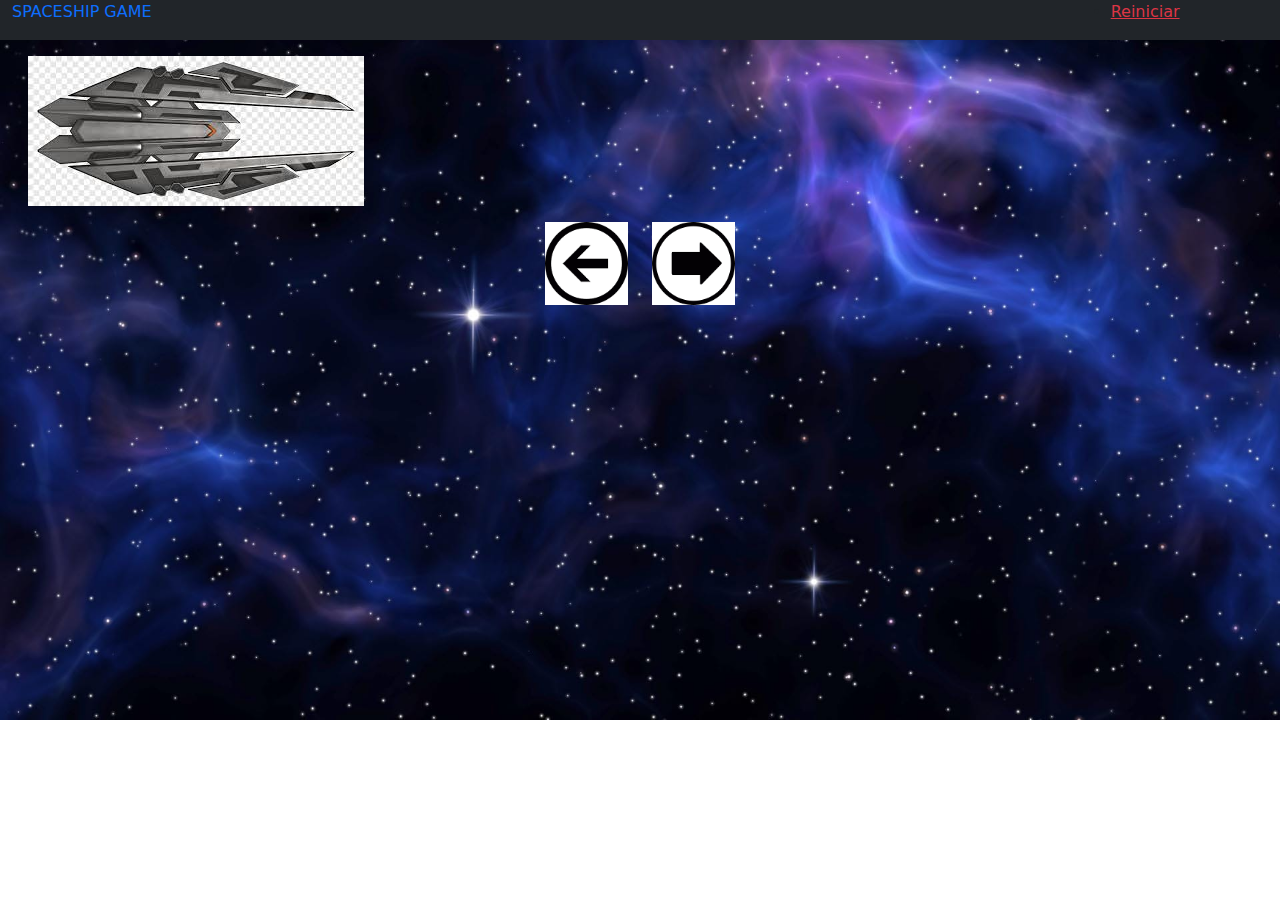
==== app/views/index.html @ 9b5a8463 "init: criado arquitetura de pastas e primeira tela" ====
<!DOCTYPE html>
<html lang="en">
<head>
    <meta charset="UTF-8">
    <meta name="viewport" content="width=device-width, initial-scale=1.0">
    <title>Document</title>
    <link href="https://cdn.jsdelivr.net/npm/bootstrap@5.3.3/dist/css/bootstrap.min.css" rel="stylesheet" integrity="sha384-QWTKZyjpPEjISv5WaRU9OFeRpok6YctnYmDr5pNlyT2bRjXh0JMhjY6hW+ALEwIH" crossorigin="anonymous">
    <link rel="stylesheet" href="../../public/css/styles.css">
</head>
<body>
    <header class="container-fluid bg-dark">
        <div class="row justify-content-between">
            <div class="col-4 text-primary">
                SPACESHIP GAME
            </div>
            <div class="col-2">
                <nav>
                    <ul>
                        <li><a class="text-danger" href="">Reiniciar</a></li>
                    </ul>
                    
                </nav>
            </div>
        </div>
    </header>

    <main class="container m-3">
        <div id="linha" class="row">
            <div class="col-6 " id="coluna">
                <img id="personagem" src="../../public/img/personagem.jpeg" alt="" class="img-fluid">
            </div>
        </div>
    </main>

    <footer class="container-fluid">
        <div class="row justify-content-center">
            <div class="col-1" style="cursor: pointer;">
                <img id="btnEsquerda" src="../../public/img/esquerda.png" alt="" class="img-fluid">
            </div>
            <div class="col-1" style="cursor: pointer;">
                <img id="btnDireita" src="../../public/img/direita.png" alt="" class="img-fluid">
            </div>
        </div>
    </footer>

    <script src="../../public/js/script.js"></script>
    <script src="https://cdn.jsdelivr.net/npm/bootstrap@5.3.3/dist/js/bootstrap.bundle.min.js" integrity="sha384-YvpcrYf0tY3lHB60NNkmXc5s9fDVZLESaAA55NDzOxhy9GkcIdslK1eN7N6jIeHz" crossorigin="anonymous"></script>
</body>
</html>
---- public/css/styles.css ----
.coluna_personagem{
    animation: paraDireita 2s linear 1s 1 alternate forwards;
}

@keyframes paraDireita {
    to {
        transform: translateX(calc(100dvw - 550px));
    }
}

.coluna_persona_esquerda{
    position: relative;
    left: 775px;
    animation: paraEsquerda 2s linear 1s 1 alternate forwards;
}

@keyframes paraEsquerda {
    to {
        transform: translateX(-770px);
    }
}

body{
    background-image: url('../img/fundo.jpg');
    background-repeat: no-repeat;
    background-size: cover;
}
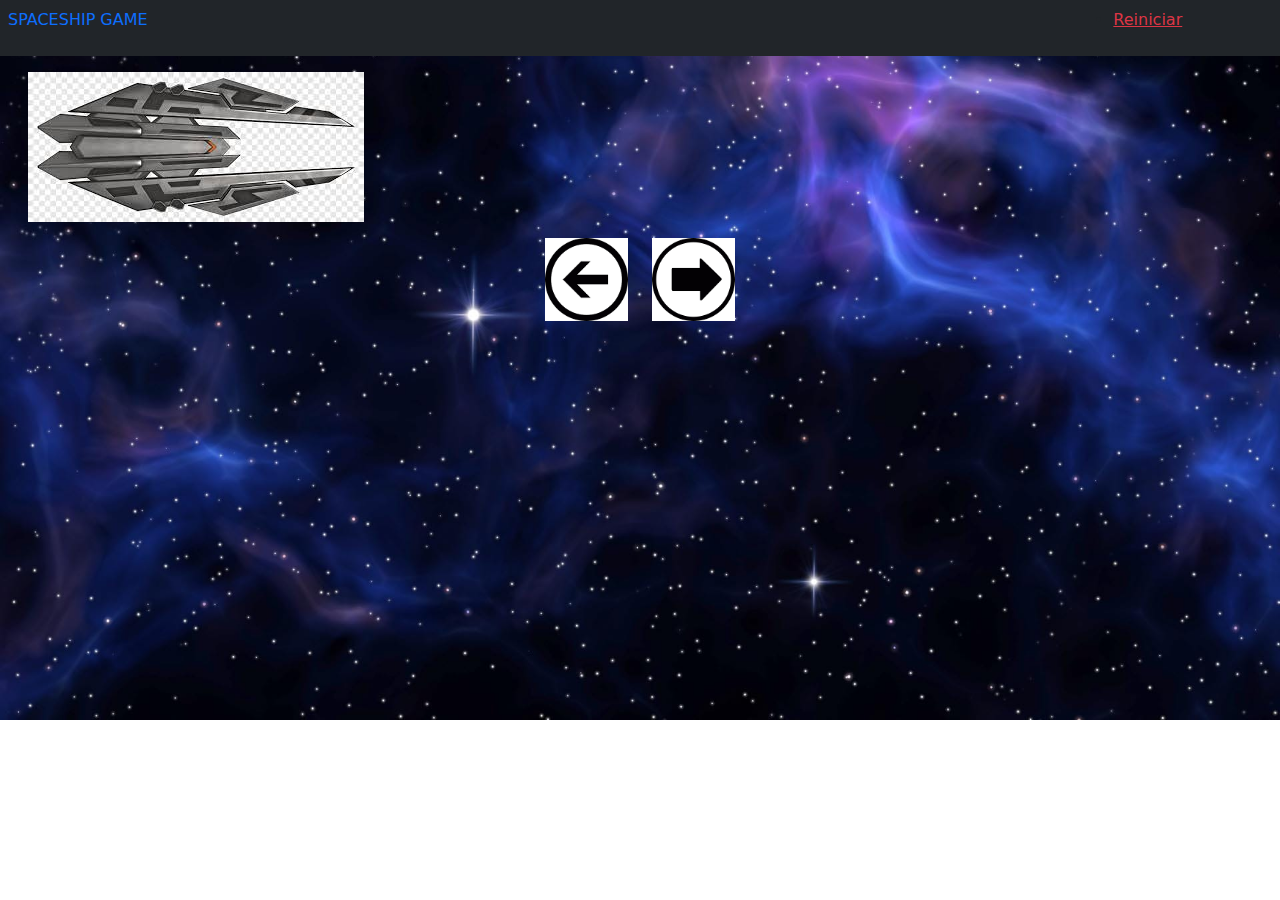
==== commit 8d97c46a: "feat: adiciona pagina index" ====
--- a/app/views/index.html
+++ b/app/views/index.html
@@ -8,7 +8,7 @@
     <link rel="stylesheet" href="../../public/css/styles.css">
 </head>
 <body>
-    <header class="container-fluid bg-dark">
+    <header class="container-fluid bg-dark p-2">
         <div class="row justify-content-between">
             <div class="col-4 text-primary">
                 SPACESHIP GAME
--- a/public/css/styles.css
+++ b/public/css/styles.css
@@ -1,22 +1,23 @@
 .coluna_personagem{
-    animation: paraDireita 2s linear 1s 1 alternate forwards;
+    animation: paraDireita 2s linear forwards;
 }
 
 @keyframes paraDireita {
     to {
-        transform: translateX(calc(100dvw - 550px));
+        transform: translateX(70dvw);
     }
 }
 
 .coluna_persona_esquerda{
-    position: relative;
-    left: 775px;
-    animation: paraEsquerda 2s linear 1s 1 alternate forwards;
+    animation: paraEsquerda 2s linear forwards;
 }
 
 @keyframes paraEsquerda {
+    from {
+        transform: translateX(70dvw);
+    }
     to {
-        transform: translateX(-770px);
+        transform: translateX(0dvw);
     }
 }
 
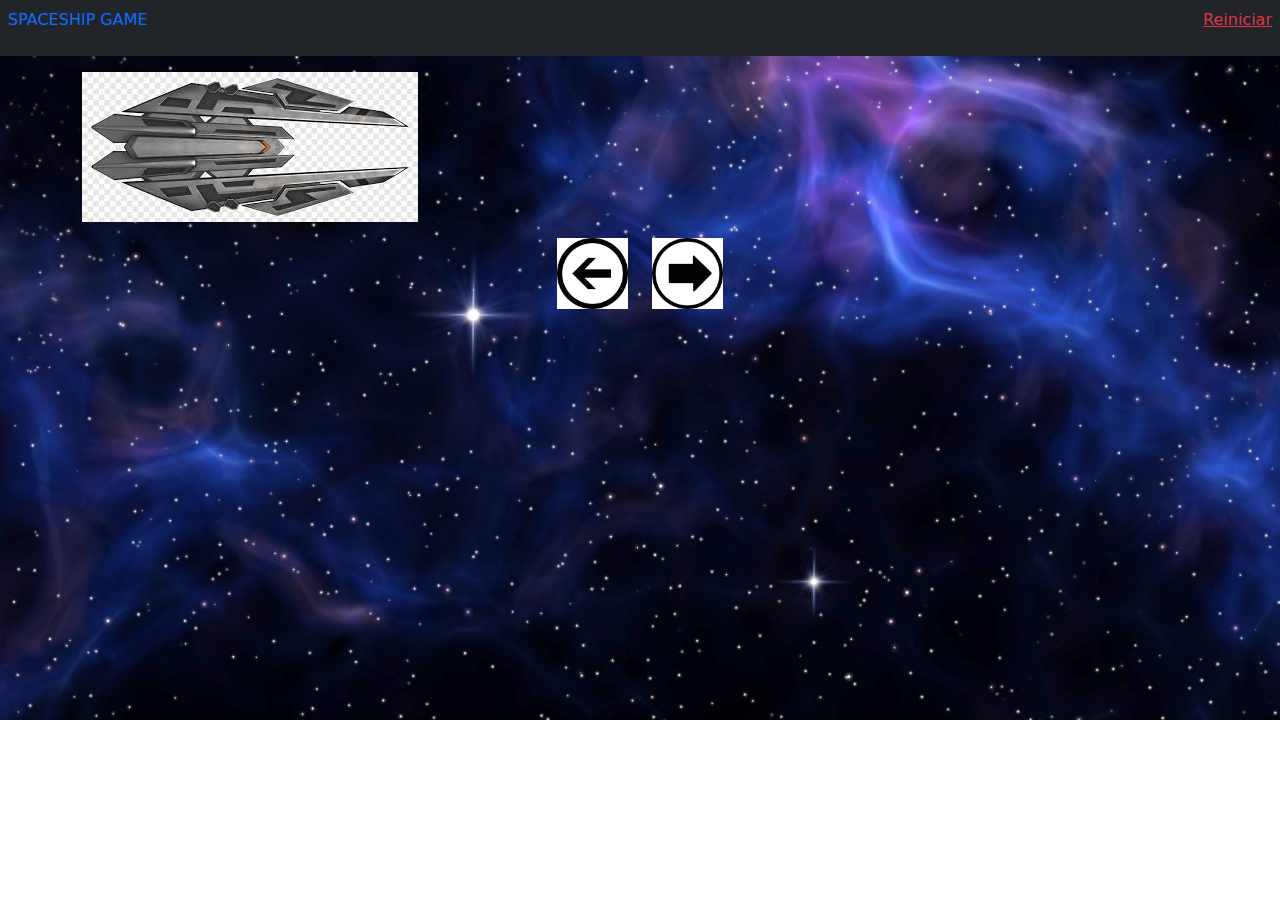
==== commit 62e1d562: "style: atualiza codigo bootstrap e codigo css" ====
--- a/app/views/index.html
+++ b/app/views/index.html
@@ -7,15 +7,16 @@
     <link href="https://cdn.jsdelivr.net/npm/bootstrap@5.3.3/dist/css/bootstrap.min.css" rel="stylesheet" integrity="sha384-QWTKZyjpPEjISv5WaRU9OFeRpok6YctnYmDr5pNlyT2bRjXh0JMhjY6hW+ALEwIH" crossorigin="anonymous">
     <link rel="stylesheet" href="../../public/css/styles.css">
 </head>
+
 <body>
-    <header class="container-fluid bg-dark p-2">
+    <header class="container-fluid bg-dark p-2 mb-3">
         <div class="row justify-content-between">
-            <div class="col-4 text-primary">
+            <div class="col-auto text-primary">
                 SPACESHIP GAME
             </div>
-            <div class="col-2">
+            <div class="col-auto">
                 <nav>
-                    <ul>
+                    <ul class="list-unstyled">
                         <li><a class="text-danger" href="">Reiniciar</a></li>
                     </ul>
                     
@@ -24,24 +25,29 @@
         </div>
     </header>
 
-    <main class="container m-3">
-        <div id="linha" class="row">
-            <div class="col-6 " id="coluna">
-                <img id="personagem" src="../../public/img/personagem.jpeg" alt="" class="img-fluid">
+    <main class="container">
+        <section id="linha" class="row gy-3 personagem_e_botoes">
+            <div class="col-12">
+                <div class="row">
+                    <div class="col-6" id="coluna">
+                        <img id="personagem" src="../../public/img/personagem.jpeg" alt="" class="img-fluid">
+                    </div>
+                </div>
             </div>
-        </div>
+            <div class="col-12">
+                <div class="row justify-content-center text-center align-items-center">
+                    <div class="col-2 col-md-1" style="cursor: pointer;">
+                        <img id="btnEsquerda" src="../../public/img/esquerda.png" alt="" class="img-fluid">
+                    </div>
+                    <div class="col-2 col-md-1" style="cursor: pointer;">
+                        <img id="btnDireita" src="../../public/img/direita.png" alt="" class="img-fluid">
+                    </div>
+                </div>
+            </div>
+        </section>
     </main>
 
-    <footer class="container-fluid">
-        <div class="row justify-content-center">
-            <div class="col-1" style="cursor: pointer;">
-                <img id="btnEsquerda" src="../../public/img/esquerda.png" alt="" class="img-fluid">
-            </div>
-            <div class="col-1" style="cursor: pointer;">
-                <img id="btnDireita" src="../../public/img/direita.png" alt="" class="img-fluid">
-            </div>
-        </div>
-    </footer>
+
 
     <script src="../../public/js/script.js"></script>
     <script src="https://cdn.jsdelivr.net/npm/bootstrap@5.3.3/dist/js/bootstrap.bundle.min.js" integrity="sha384-YvpcrYf0tY3lHB60NNkmXc5s9fDVZLESaAA55NDzOxhy9GkcIdslK1eN7N6jIeHz" crossorigin="anonymous"></script>
--- a/public/css/styles.css
+++ b/public/css/styles.css
@@ -4,6 +4,7 @@
 
 @keyframes paraDireita {
     to {
+        
         transform: translateX(70dvw);
     }
 }
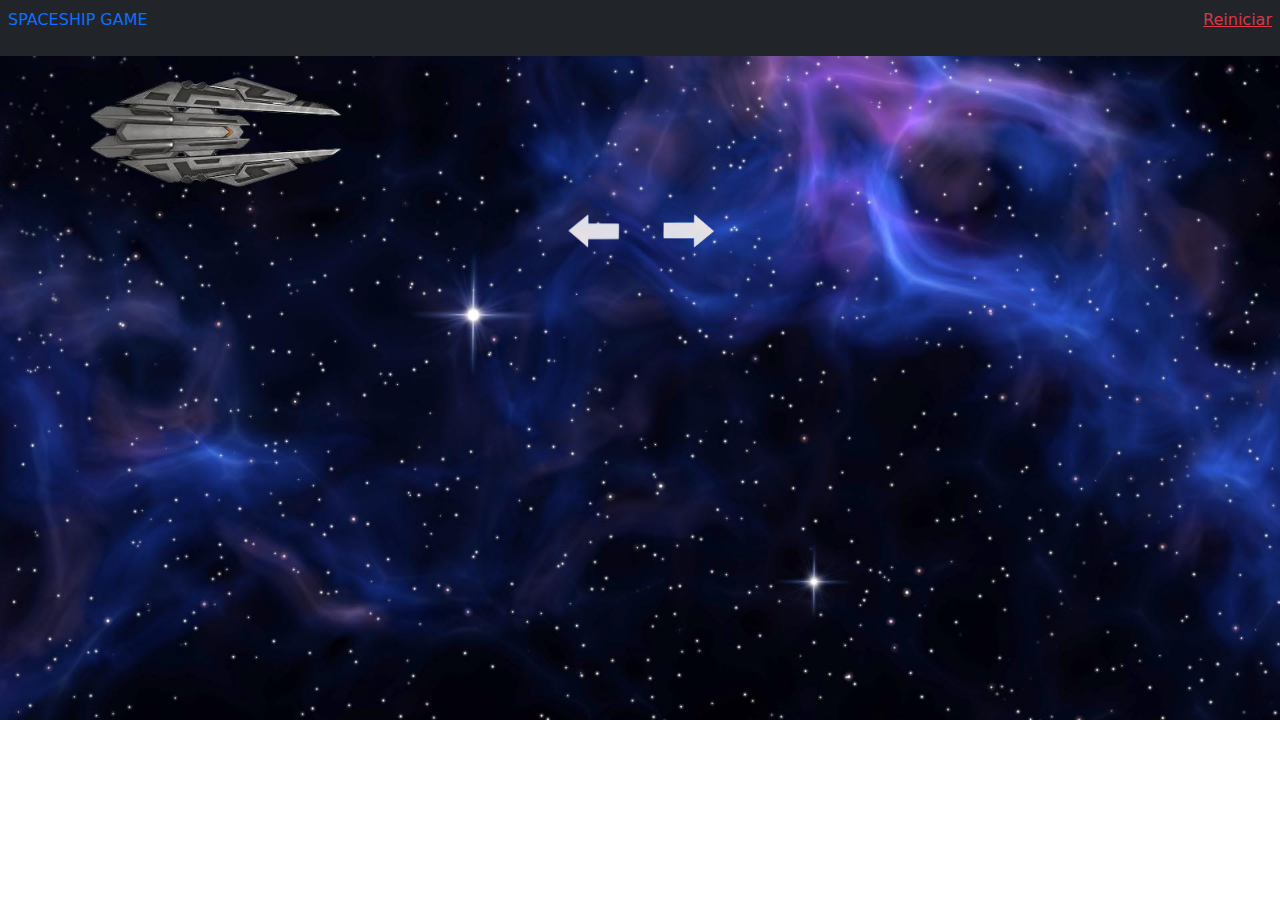
==== commit b97ae766: "style: retira fundo da skin de nave principal e retira fundo dos botoes e altera suas cores" ====
--- a/app/views/index.html
+++ b/app/views/index.html
@@ -11,7 +11,7 @@
 <body>
     <header class="container-fluid bg-dark p-2 mb-3">
         <div class="row justify-content-between">
-            <div class="col-auto text-primary">
+            <div id="titulo_header" class="col-auto text-primary">
                 SPACESHIP GAME
             </div>
             <div class="col-auto">
@@ -30,17 +30,17 @@
             <div class="col-12">
                 <div class="row">
                     <div class="col-6" id="coluna">
-                        <img id="personagem" src="../../public/img/personagem.jpeg" alt="" class="img-fluid">
+                        <img id="personagem" src="../../public/img/personagem.png" alt="" class="img-fluid">
                     </div>
                 </div>
             </div>
-            <div class="col-12">
+            <div class="col-12 bg-muted">
                 <div class="row justify-content-center text-center align-items-center">
                     <div class="col-2 col-md-1" style="cursor: pointer;">
-                        <img id="btnEsquerda" src="../../public/img/esquerda.png" alt="" class="img-fluid">
+                        <img id="btnEsquerda" src="../../public/img/seta-esquerda.png" alt="" class="img-fluid">
                     </div>
                     <div class="col-2 col-md-1" style="cursor: pointer;">
-                        <img id="btnDireita" src="../../public/img/direita.png" alt="" class="img-fluid">
+                        <img id="btnDireita" src="../../public/img/seta-direita.png" alt="" class="img-fluid">
                     </div>
                 </div>
             </div>
--- a/public/css/styles.css
+++ b/public/css/styles.css
@@ -1,10 +1,19 @@
+#titulo_header{
+    animation: titulo_movimentando 10s linear alternate infinite;
+}
+
+@keyframes titulo_movimentando {
+    to {
+        transform: translateX(100%);
+    }
+}
+
 .coluna_personagem{
     animation: paraDireita 2s linear forwards;
 }
 
 @keyframes paraDireita {
     to {
-        
         transform: translateX(70dvw);
     }
 }
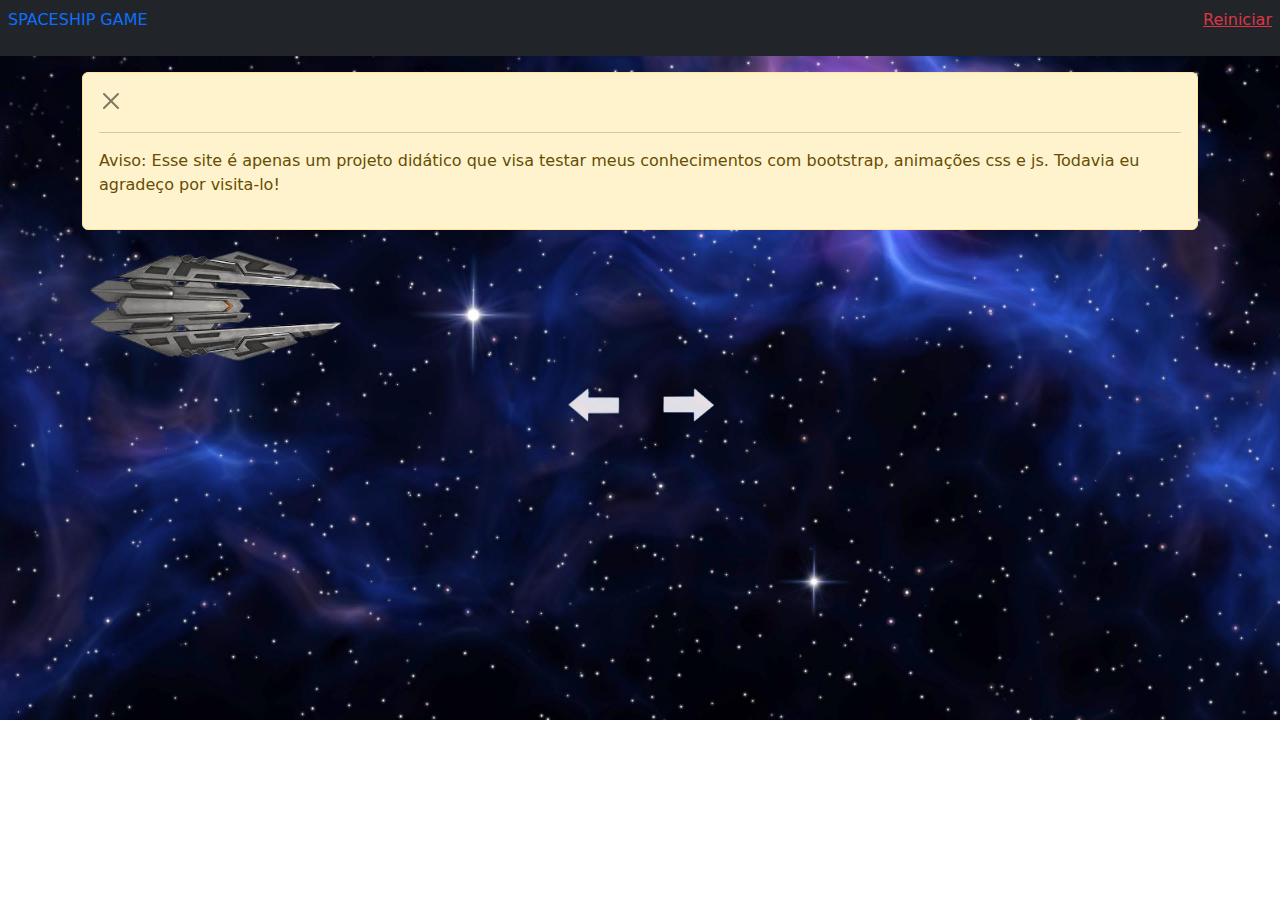
==== commit 9eb13e2c: "feat: adiciona um alerta" ====
--- a/app/views/index.html
+++ b/app/views/index.html
@@ -26,7 +26,17 @@
     </header>
 
     <main class="container">
+        <div class="alert alert-warning alert-dimissible fade show" role="alert">
+            <button class="btn-close" data-bs-dismiss="alert" type="button"></button>
+            <hr>
+            <p>Aviso: Esse site é apenas um projeto didático que visa testar meus conhecimentos 
+                com bootstrap, animações css e js. Todavia eu 
+                agradeço por visita-lo! 
+            </p> 
+                
+        </div>
         <section id="linha" class="row gy-3 personagem_e_botoes">
+
             <div class="col-12">
                 <div class="row">
                     <div class="col-6" id="coluna">
